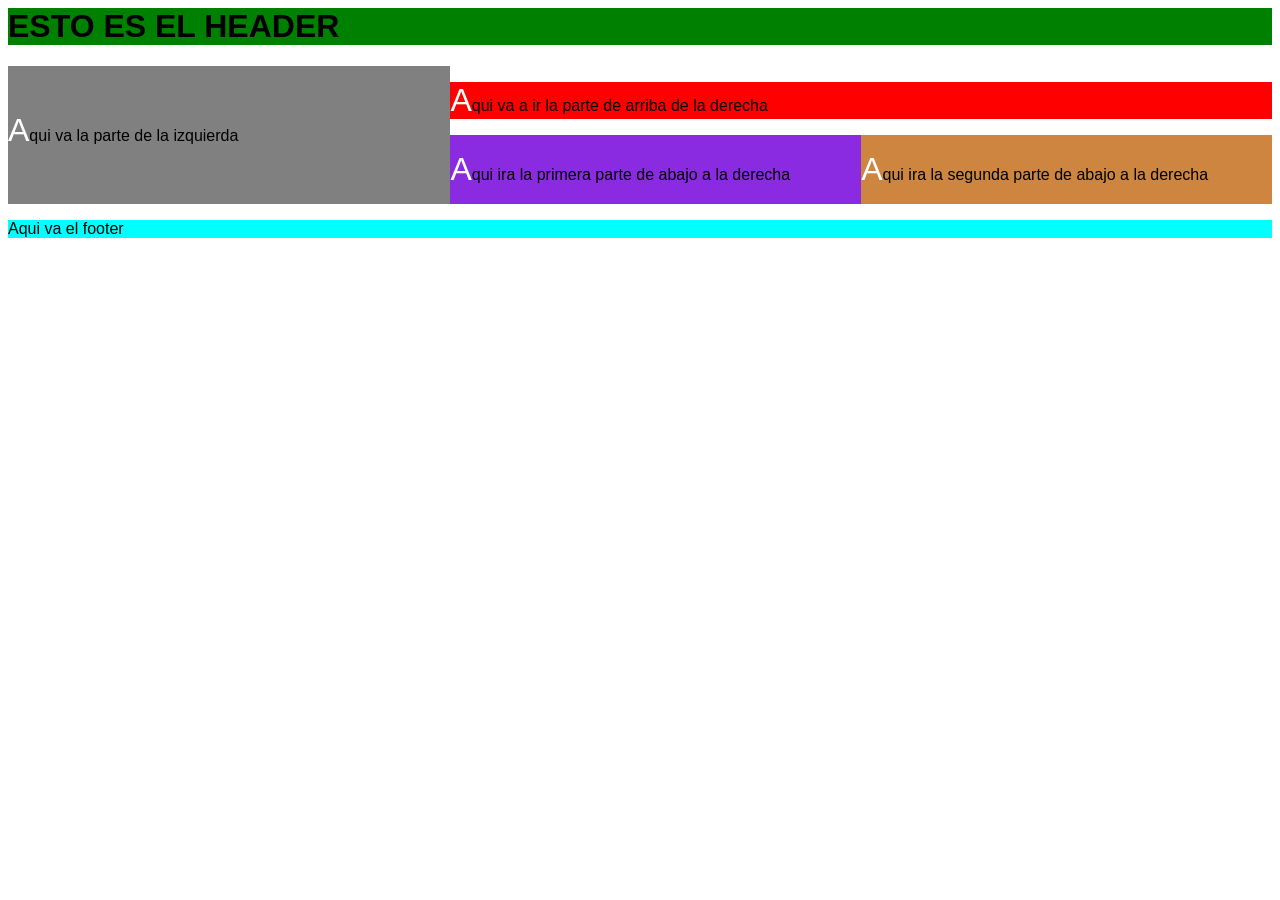
==== Week2/index.html @ 83cd53fa "Punto 1 y 2 terminados" ====
<html lang="en">
<head>
    <meta charset="UTF-8">
    <meta name="viewport" content="width=device-width, initial-scale=1.0">
    <link rel="stylesheet" href="/Week2/assets/css/style.css">
    <title>Document</title>
</head>
<body>
    <header>
        <h1>ESTO ES EL HEADER</h1>
    </header>
    <main>
        <aside>
            <p>Aqui va la parte de la izquierda</p>
        </aside>
        <section>
            <div class="arriba_uno">
                <p>Aqui va a ir la parte de arriba de la derecha</p>
            </div>
           <section class="primera_parte_abajo">
            <div class="izquierda_uno">
                <p>Aqui ira la primera parte de abajo a la derecha </p>
            </div>
            <div class="derecha_uno">
                <p>Aqui ira la segunda parte de abajo a la derecha </p>
            </div>             
           </section> 

        </section>
    </main>
    <footer>
        <p>Aqui va el footer</p>
    </footer>
    <script src="/Week2/assets/js/gestion_datos.js"></script>
</body>
</html>
---- Week2/assets/css/style.css ----
* {
  padding: 0;
  box-sizing: border-box;
  font-family: Impact, Haettenschweiler, 'Arial Narrow Bold', sans-serif; }

body header {
  background-color: green; }
body main {
  display: grid;
  grid-template-columns: 35% 1fr;
  /*Pseudo clase = Modifica el estado*/
  /*Pseudo Elemento = Modifica el contenido*/
  /*Pseudo Elemento: Esto sirve para modificar algo en especifico (En este caso la primera letra de cualquier parrafo)*/
  /*Pseudoi Elemento: Esto sirve para agregar algo desde el css*/ }
  body main aside {
    background-color: gray; }
  body main .arriba_uno {
    background-color: red; }
  body main .primera_parte_abajo {
    display: grid;
    grid-template-columns: 1fr 1fr; }
    body main .primera_parte_abajo .izquierda_uno {
      background-color: blueviolet; }
    body main .primera_parte_abajo .derecha_uno {
      background-color: peru; }
  body main p::first-letter {
    font-size: 2em;
    color: white; }
  body main aside::before {
    content: "";
    background-image: url(https://ichef.bbci.co.uk/ace/ws/640/cpsprodpb/118E/production/_98049440_463ebdce-bddb-4485-a0ff-1dccc87b6a22.jpg.webp);
    background-size: contain;
    display: inline-block;
    width: 30px;
    height: 30px; }
body footer {
  background-color: aqua; }

/*# sourceMappingURL=style.css.map */
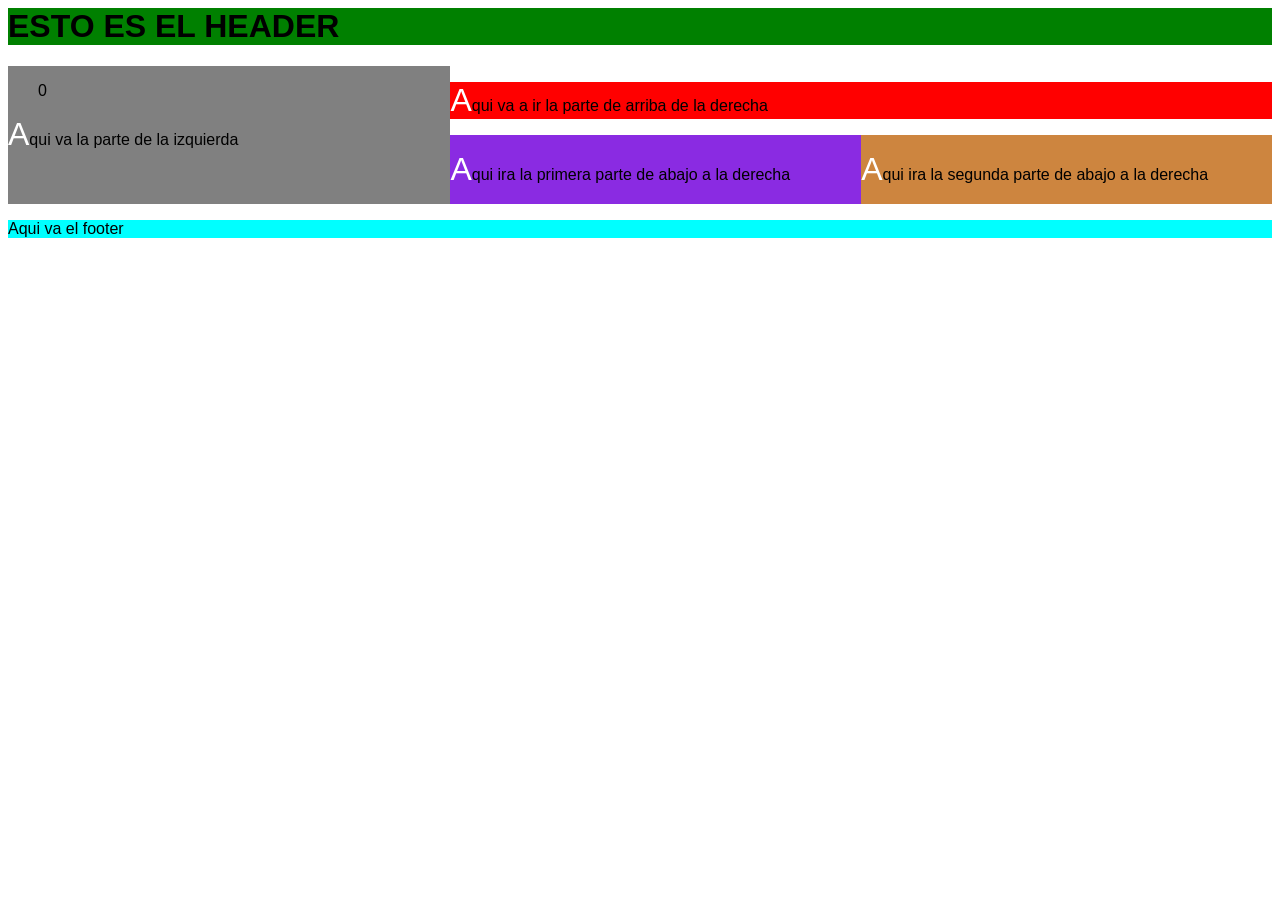
==== commit 44a25406: "Finalizado" ====
--- a/Week2/index.html
+++ b/Week2/index.html
@@ -4,13 +4,14 @@
     <meta name="viewport" content="width=device-width, initial-scale=1.0">
     <link rel="stylesheet" href="/Week2/assets/css/style.css">
     <title>Document</title>
+    
 </head>
 <body>
     <header>
         <h1>ESTO ES EL HEADER</h1>
     </header>
     <main>
-        <aside>
+        <aside>0
             <p>Aqui va la parte de la izquierda</p>
         </aside>
         <section>
@@ -31,7 +32,8 @@
     <footer>
         <p>Aqui va el footer</p>
     </footer>
-    <script src="/Week2/assets/js/gestion_datos.js"></script>
+    
+    <script type="module" src="/Week2/assets/js/gestion_datos.js"></script>
 </body>
 </html>
 
